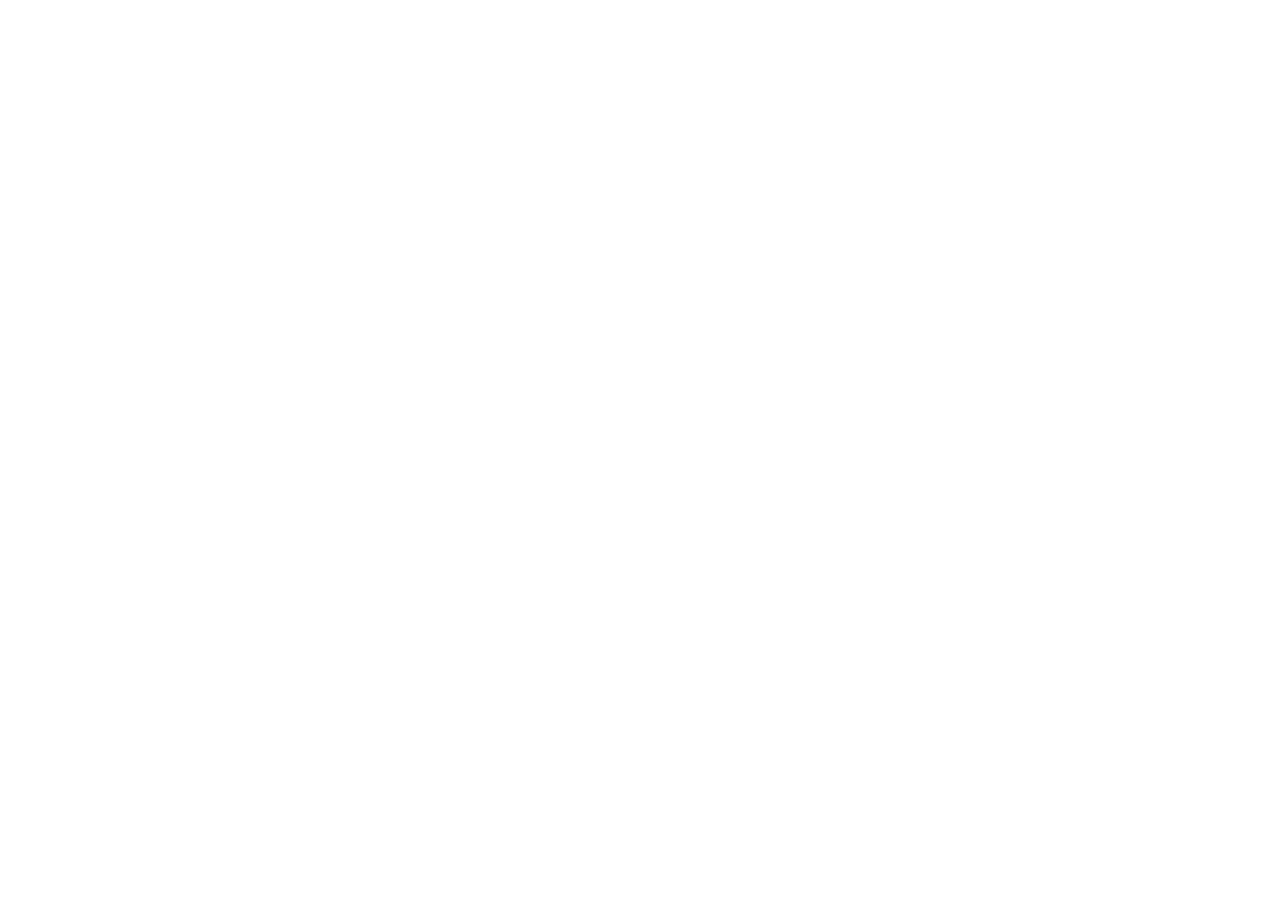
==== taller_condicionales/ejercicio7/index.html @ 4ba04bf0 "ejercicio7" ====
<!DOCTYPE html>
<html lang="es">
<head>
    <meta charset="UTF-8">
    <meta name="viewport" content="width=device-width, initial-scale=1.0">
    <title>Ejercicio 7</title>
</head>
<body>
    
</body>
</html>
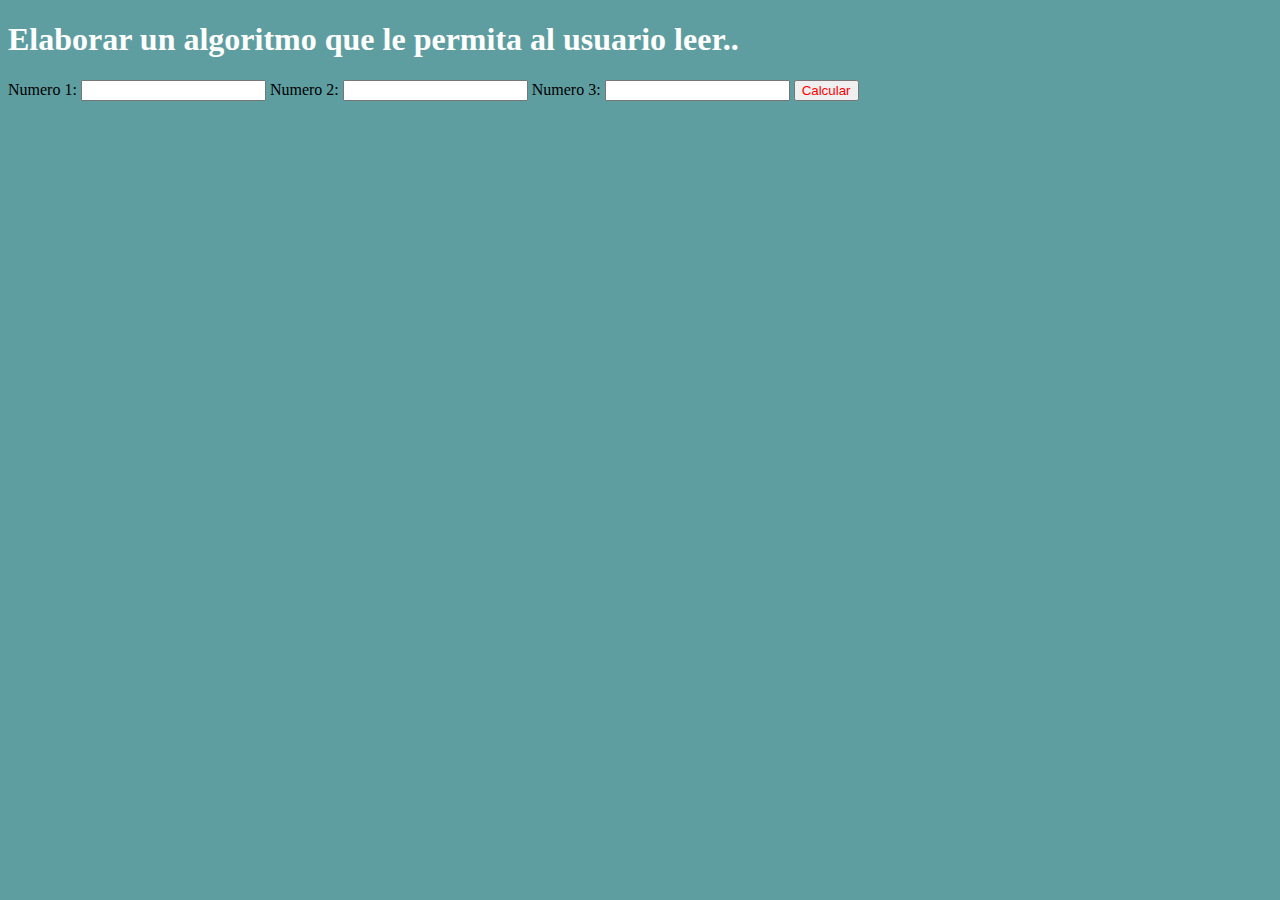
==== commit d1c0a5fc: "ejercicio 7" ====
--- a/taller_condicionales/ejercicio7/index.html
+++ b/taller_condicionales/ejercicio7/index.html
@@ -3,9 +3,25 @@
 <head>
     <meta charset="UTF-8">
     <meta name="viewport" content="width=device-width, initial-scale=1.0">
+    <link rel="stylesheet" href="style.css">
     <title>Ejercicio 7</title>
 </head>
 <body>
-    
+    <div>
+        <h1>Elaborar un algoritmo que le permita al usuario leer..</h1>
+    </div>
+    <div>
+        <label for="">Numero 1:</label>
+        <input type="text" id="NumUno">
+
+        <label for="">Numero 2:</label>
+        <input type="text" id="NumDos">
+
+        <label for="">Numero 3:</label>
+        <input type="text" id="NumTres">
+
+        <button id="Boton" onclick="Calcular()">Calcular</button>
+    </div>
+    <script src="ejercicio7.js"></script>
 </body>
 </html>--- a/taller_condicionales/ejercicio7/style.css
+++ b/taller_condicionales/ejercicio7/style.css
@@ -0,0 +1,9 @@
+body{
+    background-color: cadetblue;
+}
+h1{
+    color:white;
+}
+#Boton{
+    color:#FF0000;
+}